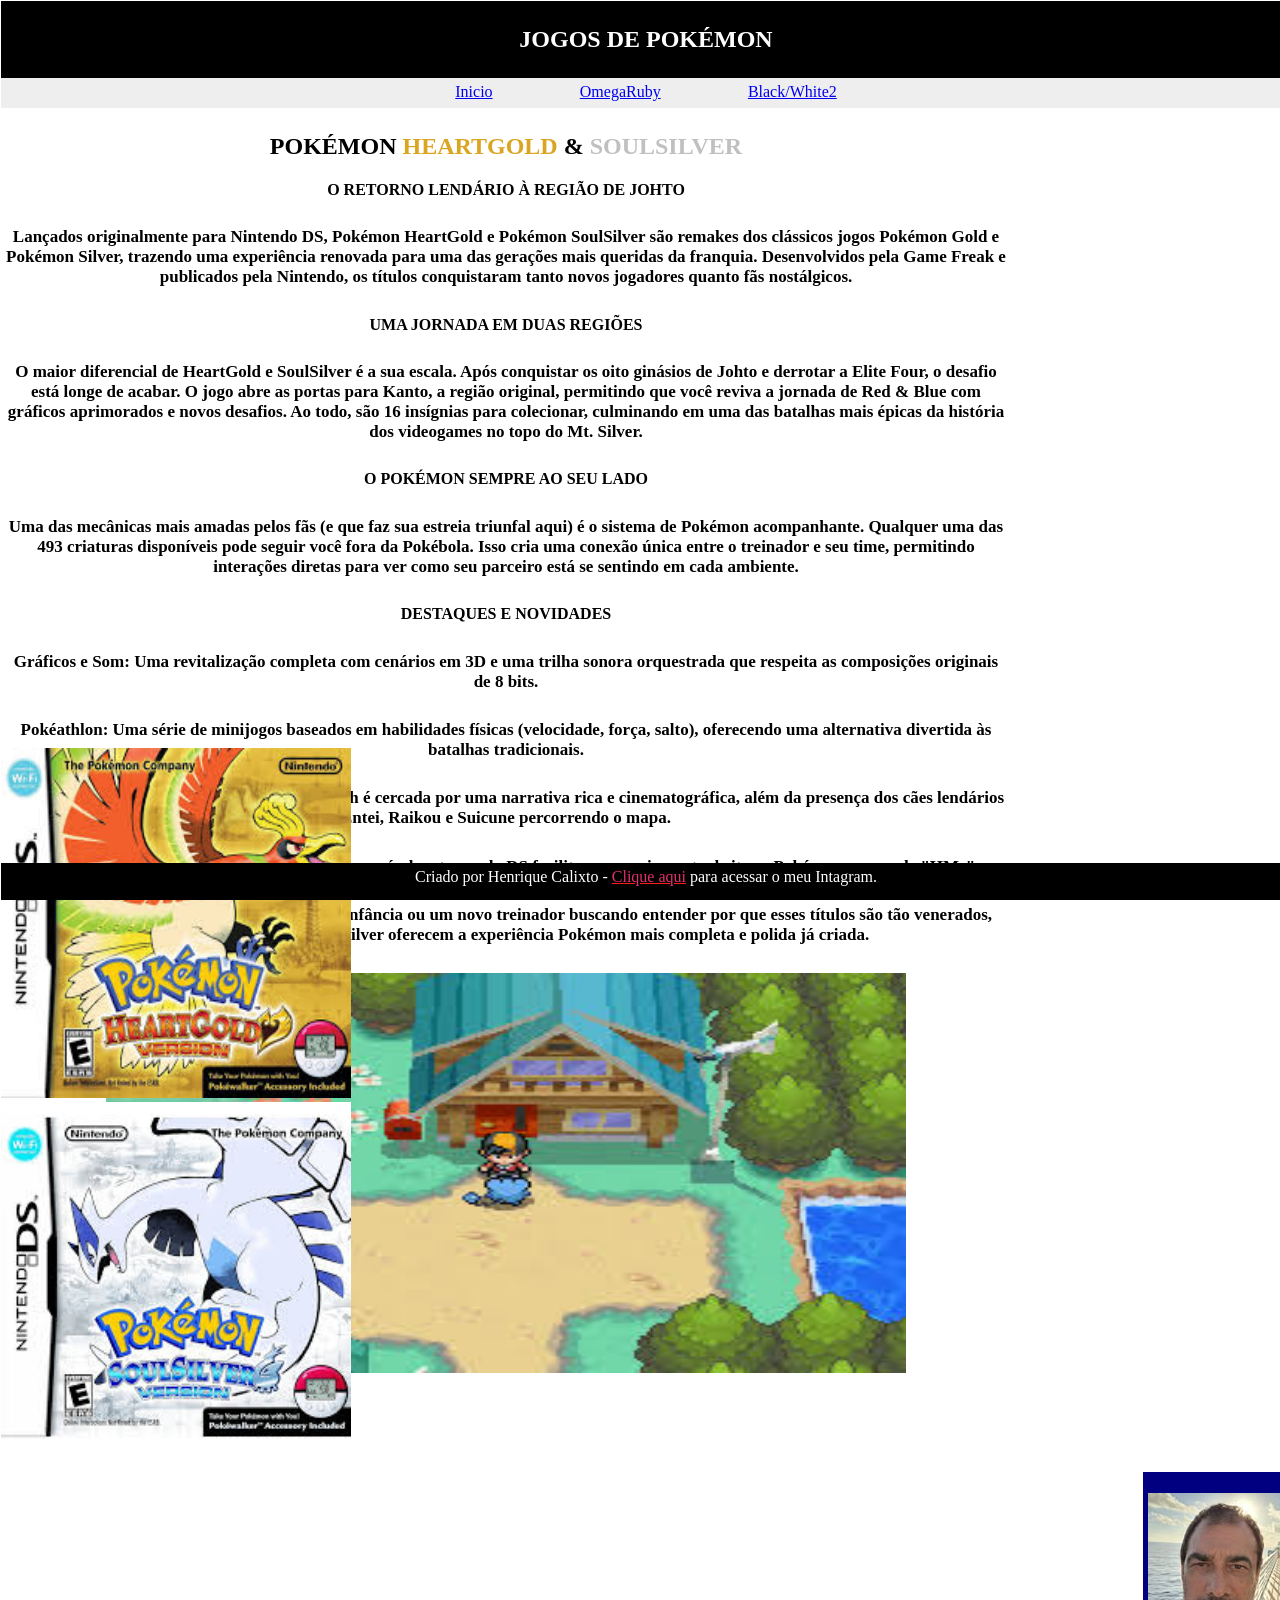
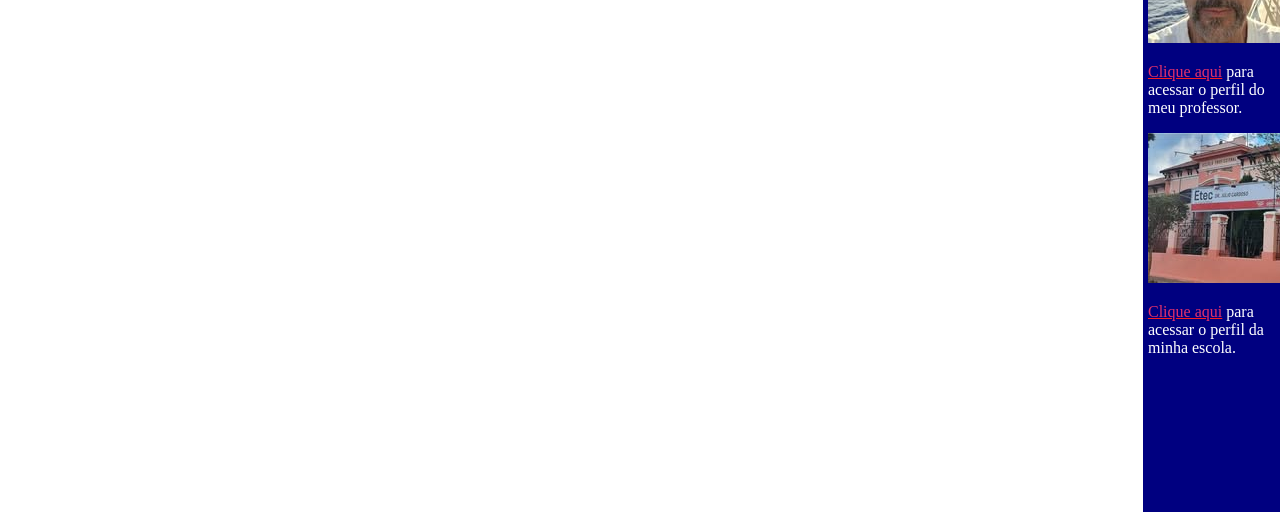
==== index.html @ ec1c4c09 "Add files via upload" ====
<!DOCTYPE html>
<html lang="pt-br">
  <head>
   <meta charset="utf-8">
   <link rel="icon" type="image/x-icon" href="pokeball.jpeg">
   <link rel="stylesheet" href="site.css">
   <title>JOGOS DE POKÉMON</title>
 </head>
<body>

<header>
<h2 class="titulo1"> JOGOS DE POKÉMON </h2>
</header>

<nav>
<a href="inicial.html">Inicio</a>
<a href="pagina2.html">OmegaRuby</a>
<a href="pagina3.html">Black/White2</a> 
</nav>

<section>
  <h2> POKÉMON <span class="gold">HEARTGOLD</span> & <span class="silver">SOULSILVER</span> </h2>
   <p>
    <h4> O RETORNO LENDÁRIO À REGIÃO DE JOHTO </h4>
      <h5> Lançados originalmente para Nintendo DS, Pokémon HeartGold e Pokémon SoulSilver são remakes dos clássicos jogos Pokémon Gold e Pokémon Silver, trazendo uma experiência renovada para uma das gerações mais queridas da franquia. Desenvolvidos pela Game Freak e publicados pela Nintendo, os títulos conquistaram tanto novos jogadores quanto fãs nostálgicos.</h5>
    <h4> UMA JORNADA EM DUAS REGIÕES </h4> 
      <h5>  O maior diferencial de HeartGold e SoulSilver é a sua escala. Após conquistar os oito ginásios de Johto e derrotar a Elite Four, o desafio está longe de acabar. O jogo abre as portas para Kanto, a região original, permitindo que você reviva a jornada de Red & Blue com gráficos aprimorados e novos desafios. Ao todo, são 16 insígnias para colecionar, culminando em uma das batalhas mais épicas da história dos videogames no topo do Mt. Silver.</h5> 
    <h4> O POKÉMON SEMPRE AO SEU LADO </h4>
      <h5> Uma das mecânicas mais amadas pelos fãs (e que faz sua estreia triunfal aqui) é o sistema de Pokémon acompanhante. Qualquer uma das 493 criaturas disponíveis pode seguir você fora da Pokébola. Isso cria uma conexão única entre o treinador e seu time, permitindo interações diretas para ver como seu parceiro está se sentindo em cada ambiente.</h5>
    <h4> DESTAQUES E NOVIDADES </h4>
      <h5> Gráficos e Som: Uma revitalização completa com cenários em 3D e uma trilha sonora orquestrada que respeita as composições originais de 8 bits. </h5>
      <h5> Pokéathlon: Uma série de minijogos baseados em habilidades físicas (velocidade, força, salto), oferecendo uma alternativa divertida às batalhas tradicionais. </h5>
      <h5> Eventos Lendários: A captura de Lugia e Ho-Oh é cercada por uma narrativa rica e cinematográfica, além da presença dos cães lendários Entei, Raikou e Suicune percorrendo o mapa. </h5>
      <h5> Interface Refinada: O uso inteligente da tela sensível ao toque do DS facilita o gerenciamento de itens, Pokémon e o uso de "HMs". </h5>
      <h5> Seja você um veterano querendo reviver sua infância ou um novo treinador buscando entender por que esses títulos são tão venerados, Pokémon HeartGold e SoulSilver oferecem a experiência Pokémon mais completa e polida já criada. </h5>
        <img src="pk_gold_gameplay.jpeg" class="gameplay1"> 
   </p>
</section>
<div>
  <p>
    <img src="pk_gold.jpeg" class="pkp">
  <br>
    <img src="pk_silver.jpeg" class="pkpp">
  </p>
</div>
<aside>
  <p>
    <img src="andre.jpeg" class="img_andre">
  </p>
    <p> <a href="https://www.instagram.com/andree.gs?igsh=MWh2YWF1dTdqZWNseQ=="><span class="link_insta">Clique aqui</span></a> para acessar o perfil do meu professor. </p>
  <p>
    <img src="etec.jpeg" class="img_etec" >
  </p>
    <p>  <a href="https://www.instagram.com/etecfranca.industrial/"><span class="link_etec">Clique aqui</span></a> para acessar o perfil da minha escola. </p>
</aside>

<footer>
  Criado por Henrique Calixto - <a href="https://www.instagram.com/henrique_bzcx/"><span class="insta">Clique aqui</span></a> para acessar o meu Intagram. 
</footer>

</body>
</html>
---- site.css ----
body {
    margin: 1px;
    width: 100%;
	height: 100%;
    background-color: white
      }
.menu {
    display: flex;         
    flex-direction: row;    
    flex-wrap: nowrap;     
    gap: 2.6%;            
    overflow-x: auto;
    width: 100%;
    height: 70%;
    align-items: center;
}


header {
    width: 100%;
	height: 13%;
    background-color:black;
    color:white;
    text-align:center;
    padding: 5px;	 
}
p {
    color: white
}

.titulo_menu {
    color: black;
    text-align: center;
    font-size: xx-large; 
}
.pikachu {
    text-align: center;

}

nav {
    background-color:#eeeeee;
    height:20px;
    width:100%;
    padding:5px;
    text-align: center;
	word-spacing: 5.2em;
}
section {
    height:630px;
    width:1000px;
    float:left;
    padding:5px;	
    text-align:center;
    	
}

aside {
    height:630px;
    width:10%;
    background-color: #000080;
    float:right;
    padding:5px;
    top: 0  	 	 
}
footer {
    width: 100%;
	height: 3%;
    background-color:black;
    color:white;
    clear:both;
    text-align:center;
    padding:5px;
    position: fixed;
    bottom: 0;
    	
    }
h4 {
  color: black;

}
.titulo1 {
  color: white;
}

span.insta {
      color: #e1306c;
      text-decoration: underline;
      text-decoration-color: #fd1d1d

}
.img_andre {
    width: 150px;
    height: 150px;
}

.img_etec {
    width: 150px;
    height: 150px;
}
span.link_insta {
    color: #e1306c;
    text-decoration: underline;
    text-decoration-color: #fd1d1d;
}
span.link_etec {
    color: #e1306c;
    text-decoration: underline;
    text-decoration-color: #fd1d1d;
}
.pkp{
    width: 350px;
    height: 350px;
}
.pkpp{
    width: 350px;
    height: 350px;
}
h5 {
    font-size: 17px;
}
span.vermelha {
    color: #fd1d1d;
}
span.azula {
    color: #0000CD;
}
.sapphire{
    width: 350px;
    height: 350px;
}
.ruby{
    width: 350px;
    height: 350px;
}
.gameplay1 {
    width: 800px;
    height: 400px;
}
.gameplay2{
    width: 800px;
    height: 400px;
}
span.gold{
    color: goldenrod
}
span.silver{
    color:silver
}
span.escuro {
    color: CornflowerBlue
}
span.claro {
    color: CornflowerBlue
}
.bluck {
    width: 350px;
    height: 350px;
}
.whute {
    width: 350px;
    height: 350px;
}
.gameplay3 {
    width: 800px;
    height: 400px;
}
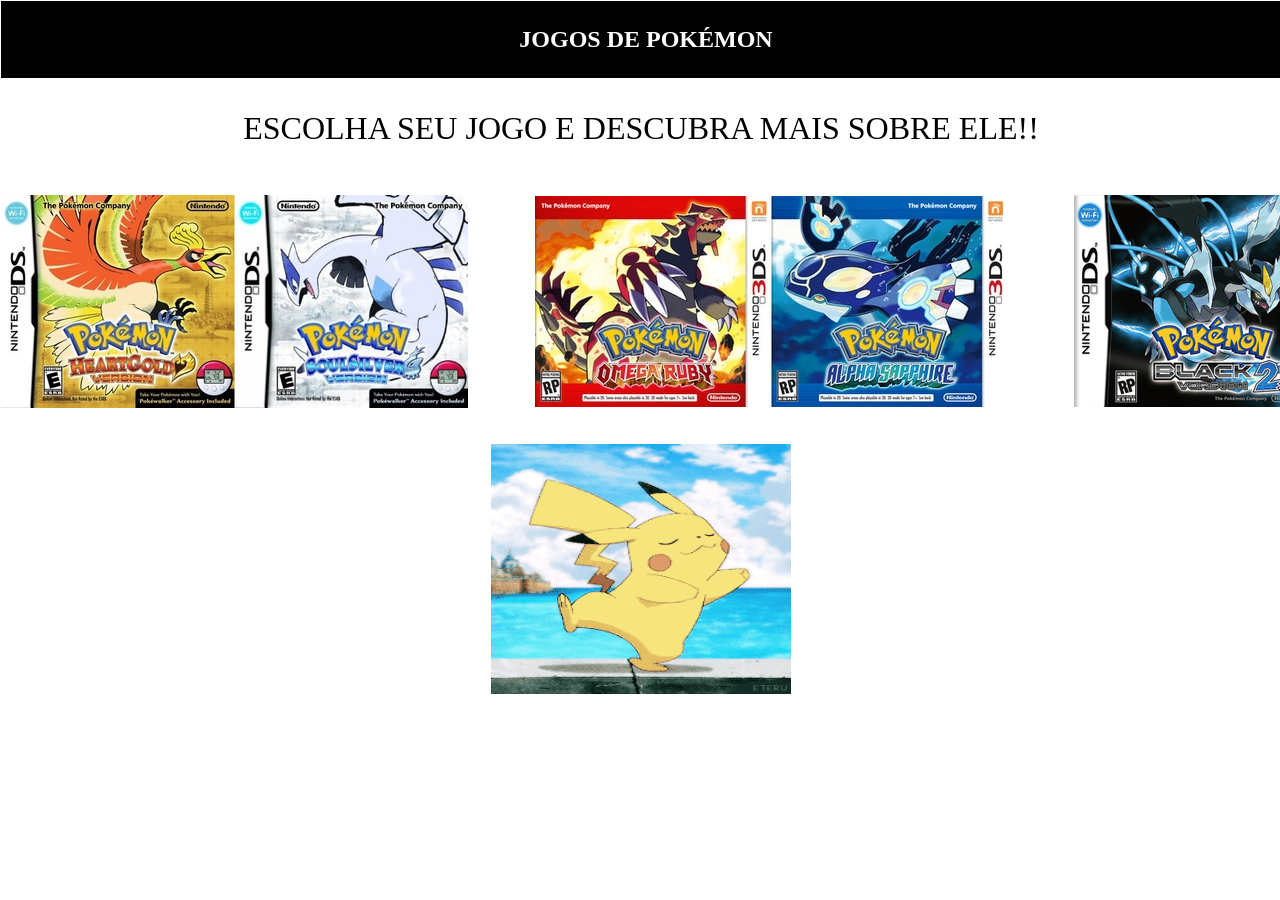
==== commit 56cbcff6: "Add files via upload" ====
--- a/index.html
+++ b/index.html
@@ -6,57 +6,42 @@
    <link rel="stylesheet" href="site.css">
    <title>JOGOS DE POKÉMON</title>
  </head>
-<body>
+ <body>
 
-<header>
-<h2 class="titulo1"> JOGOS DE POKÉMON </h2>
-</header>
+    <header>
+    <h2 class="titulo1"> JOGOS DE POKÉMON </h2>
+    </header>
 
-<nav>
-<a href="inicial.html">Inicio</a>
-<a href="pagina2.html">OmegaRuby</a>
-<a href="pagina3.html">Black/White2</a> 
-</nav>
+<p class="titulo_menu">
+    ESCOLHA SEU JOGO E DESCUBRA MAIS SOBRE ELE!!
+</p>
+<div class="menu">
+<div> 
+    <p>
+        <a href="index.html"> <img src="wallpaperheart_pk.jpeg"></a>
+     </p>
+</div>
+ <div>
 
-<section>
-  <h2> POKÉMON <span class="gold">HEARTGOLD</span> & <span class="silver">SOULSILVER</span> </h2>
-   <p>
-    <h4> O RETORNO LENDÁRIO À REGIÃO DE JOHTO </h4>
-      <h5> Lançados originalmente para Nintendo DS, Pokémon HeartGold e Pokémon SoulSilver são remakes dos clássicos jogos Pokémon Gold e Pokémon Silver, trazendo uma experiência renovada para uma das gerações mais queridas da franquia. Desenvolvidos pela Game Freak e publicados pela Nintendo, os títulos conquistaram tanto novos jogadores quanto fãs nostálgicos.</h5>
-    <h4> UMA JORNADA EM DUAS REGIÕES </h4> 
-      <h5>  O maior diferencial de HeartGold e SoulSilver é a sua escala. Após conquistar os oito ginásios de Johto e derrotar a Elite Four, o desafio está longe de acabar. O jogo abre as portas para Kanto, a região original, permitindo que você reviva a jornada de Red & Blue com gráficos aprimorados e novos desafios. Ao todo, são 16 insígnias para colecionar, culminando em uma das batalhas mais épicas da história dos videogames no topo do Mt. Silver.</h5> 
-    <h4> O POKÉMON SEMPRE AO SEU LADO </h4>
-      <h5> Uma das mecânicas mais amadas pelos fãs (e que faz sua estreia triunfal aqui) é o sistema de Pokémon acompanhante. Qualquer uma das 493 criaturas disponíveis pode seguir você fora da Pokébola. Isso cria uma conexão única entre o treinador e seu time, permitindo interações diretas para ver como seu parceiro está se sentindo em cada ambiente.</h5>
-    <h4> DESTAQUES E NOVIDADES </h4>
-      <h5> Gráficos e Som: Uma revitalização completa com cenários em 3D e uma trilha sonora orquestrada que respeita as composições originais de 8 bits. </h5>
-      <h5> Pokéathlon: Uma série de minijogos baseados em habilidades físicas (velocidade, força, salto), oferecendo uma alternativa divertida às batalhas tradicionais. </h5>
-      <h5> Eventos Lendários: A captura de Lugia e Ho-Oh é cercada por uma narrativa rica e cinematográfica, além da presença dos cães lendários Entei, Raikou e Suicune percorrendo o mapa. </h5>
-      <h5> Interface Refinada: O uso inteligente da tela sensível ao toque do DS facilita o gerenciamento de itens, Pokémon e o uso de "HMs". </h5>
-      <h5> Seja você um veterano querendo reviver sua infância ou um novo treinador buscando entender por que esses títulos são tão venerados, Pokémon HeartGold e SoulSilver oferecem a experiência Pokémon mais completa e polida já criada. </h5>
-        <img src="pk_gold_gameplay.jpeg" class="gameplay1"> 
-   </p>
-</section>
+</div>
 <div>
-  <p>
-    <img src="pk_gold.jpeg" class="pkp">
-  <br>
-    <img src="pk_silver.jpeg" class="pkpp">
-  </p>
-</div>
-<aside>
-  <p>
-    <img src="andre.jpeg" class="img_andre">
-  </p>
-    <p> <a href="https://www.instagram.com/andree.gs?igsh=MWh2YWF1dTdqZWNseQ=="><span class="link_insta">Clique aqui</span></a> para acessar o perfil do meu professor. </p>
-  <p>
-    <img src="etec.jpeg" class="img_etec" >
-  </p>
-    <p>  <a href="https://www.instagram.com/etecfranca.industrial/"><span class="link_etec">Clique aqui</span></a> para acessar o perfil da minha escola. </p>
-</aside>
+    <p>
+        <a href="pagina2.html"> <img src="wallpaperalpha_pk.jpeg"></a>
+    </p>       
+ </div>
+<div>
 
-<footer>
-  Criado por Henrique Calixto - <a href="https://www.instagram.com/henrique_bzcx/"><span class="insta">Clique aqui</span></a> para acessar o meu Intagram. 
-</footer>
+ </div>
+ <div>
+    <p>
+        <a href="pagina3.html"> <img src="wallpaperblack2_pk.jpeg"></a> 
+    </p>
+    </div>
+</div>    
 
-</body>
-</html>
+<p class="pikachu" >
+    <img src="pikachu_dance.gif" style=" width: 300px; height: 250px;"> 
+</p>
+
+    </body>
+    </html>
